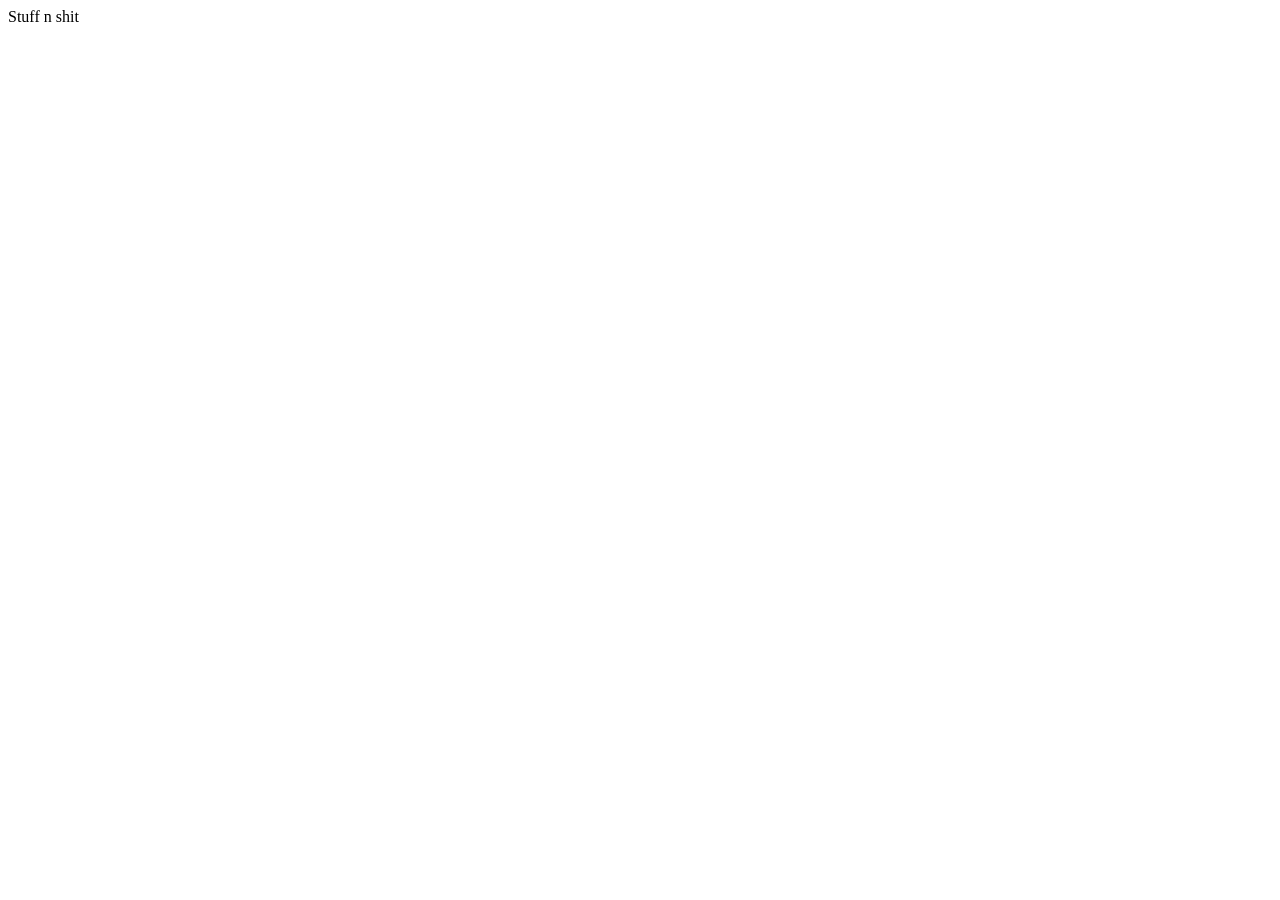
==== index.html @ 54137efa "Initial commit" ====
<!DOCTYPE html>
<html lang="en">
<head>
    <link rel="stylesheet" type="text/css" href="styles.css">
    <meta charset="UTF-8">
    <title>MyTitle</title>
</head>
<body>
    Stuff n  shit
</body>
</html>
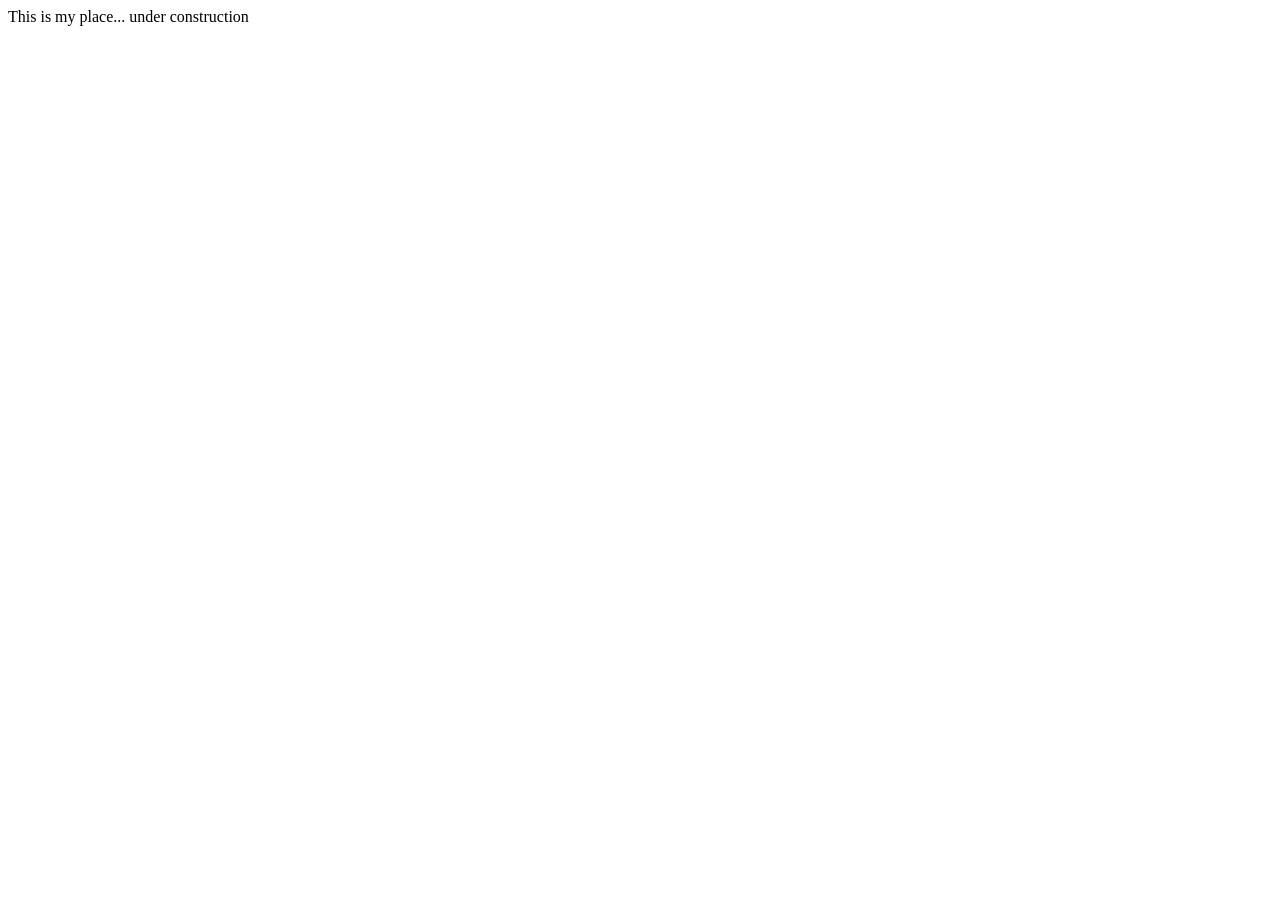
==== commit e0d52a64: "change title" ====
--- a/index.html
+++ b/index.html
@@ -3,9 +3,9 @@
 <head>
     <link rel="stylesheet" type="text/css" href="styles.css">
     <meta charset="UTF-8">
-    <title>MyTitle</title>
+    <title>Sevsplace</title>
 </head>
 <body>
-    Stuff n  shit
+    This is my place... under construction
 </body>
 </html>
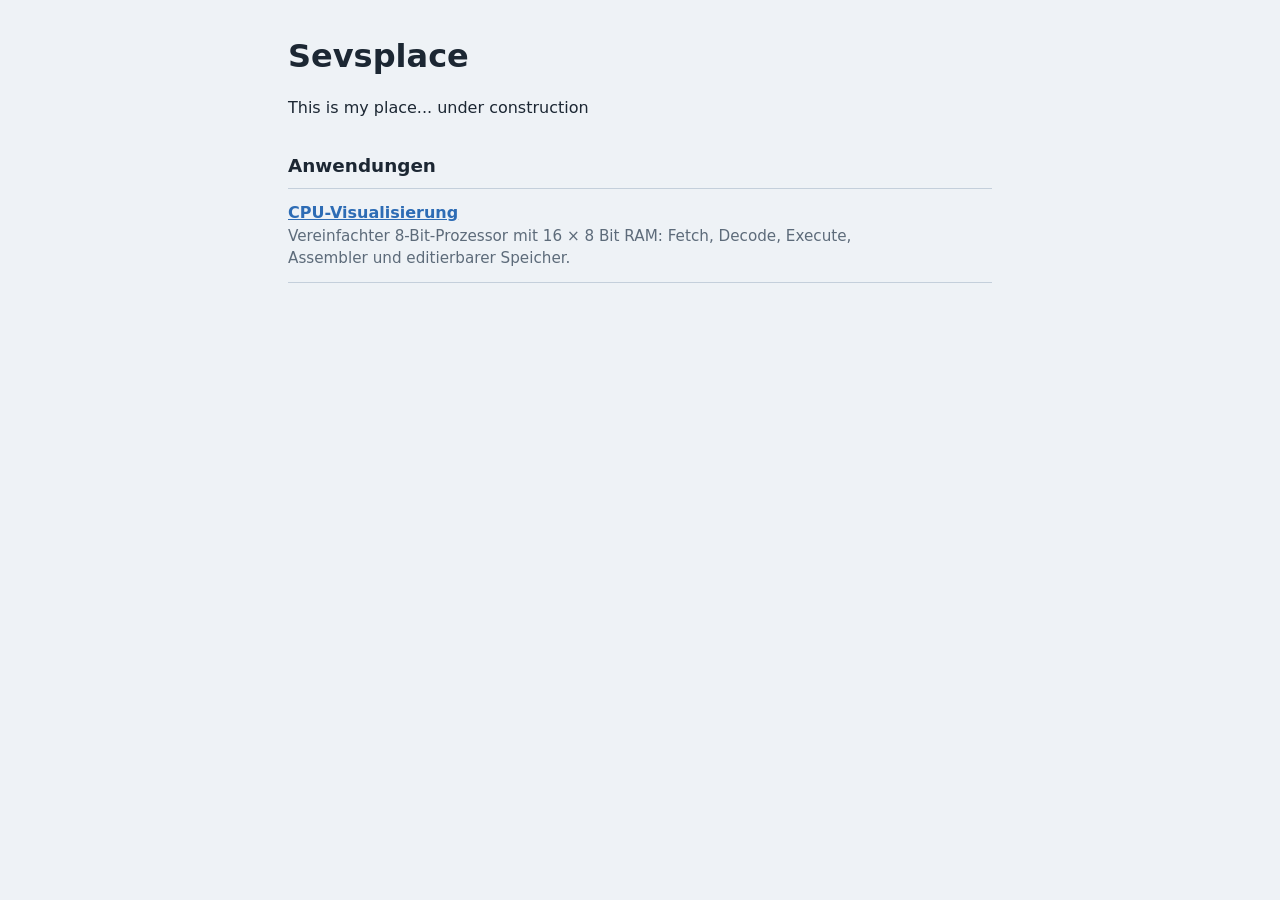
==== commit 6878a4c4: "Added CPU Visualizer" ====
--- a/index.html
+++ b/index.html
@@ -1,11 +1,23 @@
 <!DOCTYPE html>
-<html lang="en">
+<html lang="de">
 <head>
+    <meta charset="UTF-8">
+    <meta name="viewport" content="width=device-width, initial-scale=1">
+    <title>Sevsplace</title>
     <link rel="stylesheet" type="text/css" href="styles.css">
-    <meta charset="UTF-8">
-    <title>Sevsplace</title>
 </head>
 <body>
-    This is my place... under construction
+<main>
+    <h1>Sevsplace</h1>
+    <p>This is my place... under construction</p>
+
+    <h2>Anwendungen</h2>
+    <ul class="apps">
+        <li>
+            <a href="apps/cpu-visualizer/">CPU-Visualisierung</a>
+            <span>Vereinfachter 8-Bit-Prozessor mit 16 × 8 Bit RAM: Fetch, Decode, Execute, Assembler und editierbarer Speicher.</span>
+        </li>
+    </ul>
+</main>
 </body>
-</html>+</html>
--- a/styles.css
+++ b/styles.css
@@ -0,0 +1,30 @@
+/* Stil der Startseite. Die Anwendungen unter apps/ sind eigenständig und laden diese Datei nicht. */
+:root {
+    --ink: #1c2733;
+    --muted: #5d6b7a;
+    --paper: #eef2f6;
+    --line: #c4cfdb;
+    --accent: #2d6cb5;
+}
+
+body {
+    margin: 0;
+    background: var(--paper);
+    color: var(--ink);
+    font: 16px/1.5 system-ui, -apple-system, "Segoe UI", Roboto, "Helvetica Neue", Arial, sans-serif;
+}
+
+main {
+    max-width: 44rem;
+    margin: 0 auto;
+    padding: 2rem 1rem;
+}
+
+h1 { margin: 0 0 .25rem; }
+h2 { margin: 2rem 0 .5rem; font-size: 1.15rem; }
+
+.apps { list-style: none; margin: 0; padding: 0; }
+.apps li { padding: .75rem 0; border-top: 1px solid var(--line); }
+.apps li:last-child { border-bottom: 1px solid var(--line); }
+.apps a { font-weight: 650; color: var(--accent); }
+.apps span { display: block; color: var(--muted); font-size: .95rem; max-width: 60ch; }
